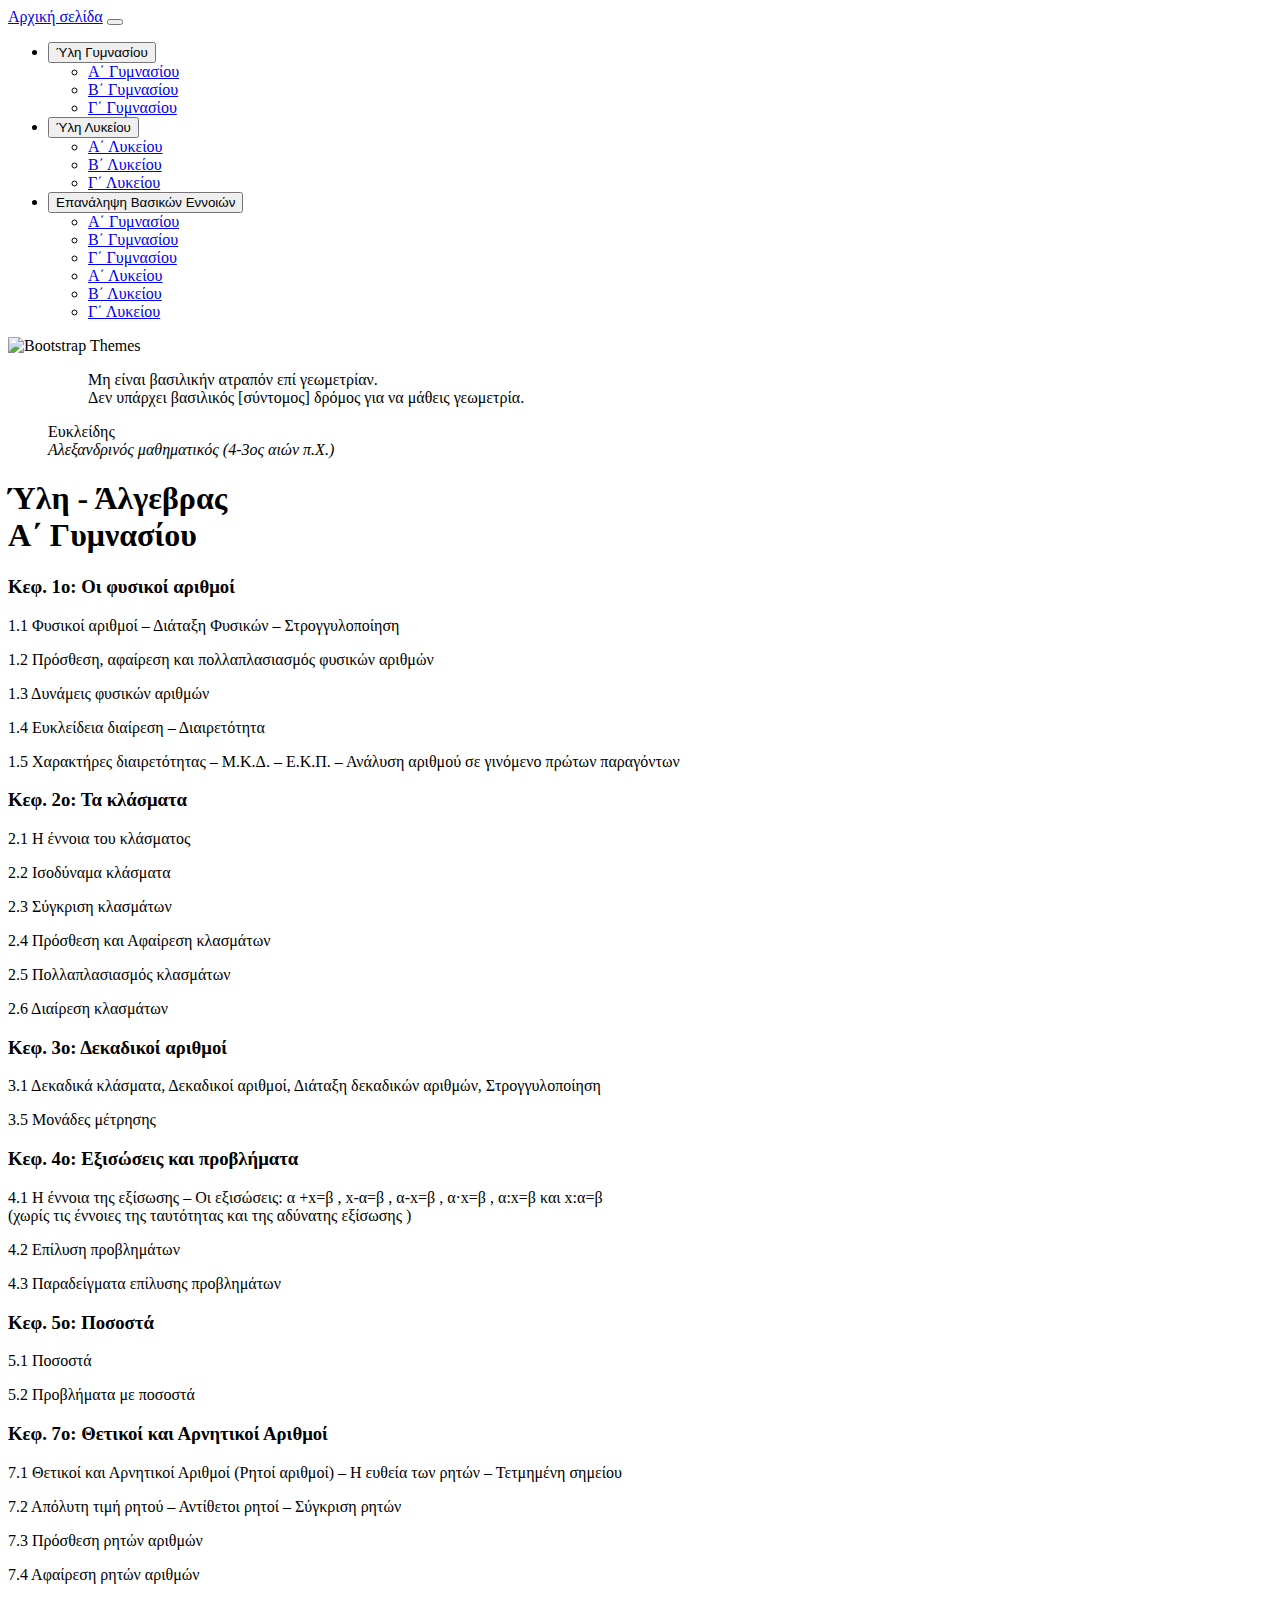
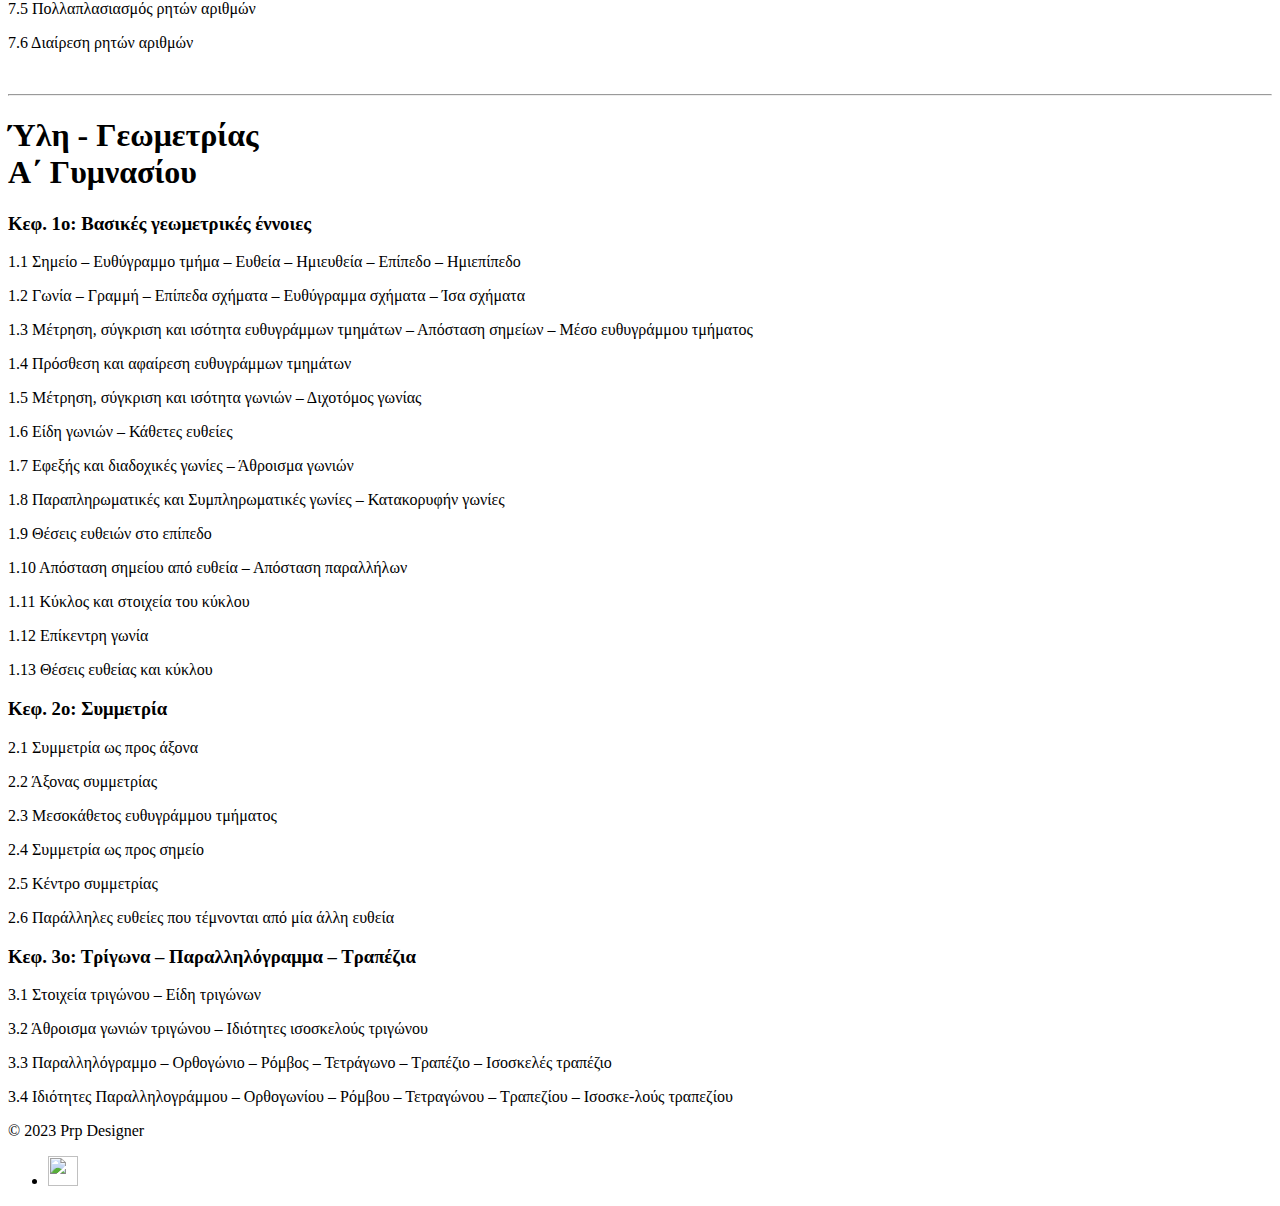
==== material_a_gymnasiou.html @ 32935f23 "Add files via upload" ====
<!DOCTYPE html>
<html lang="en">
  <head>
    <meta charset="utf-8">
    <meta name="viewport" content="width=device-width, initial-scale=1.0">
    <title>Maths_Prp</title>
    <link href="https://cdn.jsdelivr.net/npm/bootstrap@5.3.2/dist/css/bootstrap.min.css" 
    rel="stylesheet" integrity="sha384-T3c6CoIi6uLrA9TneNEoa7RxnatzjcDSCmG1MXxSR1GAsXEV/Dwwykc2MPK8M2HN" crossorigin="anonymous">
    <link rel="stylesheet" href="./css/style.css"/>

  </head>
  <body >
    <section class="container" id="bara" >
      <nav class="navbar navbar-expand-lg navbar-dark bg-dark " >
        <div class="container-fluid">
          <a class="navbar-brand" href="./index.html">Αρχική σελίδα</a>
          <button class="navbar-toggler" type="button" data-bs-toggle="collapse" data-bs-target="#navbarNavDarkDropdown" aria-controls="navbarNavDarkDropdown" aria-expanded="false" aria-label="Toggle navigation">
            <span class="navbar-toggler-icon"></span>
          </button>
          <div class="collapse navbar-collapse" id="navbarNavDarkDropdown">
            <ul class="navbar-nav">
              <li class="nav-item dropdown">
                <button class="btn btn-dark dropdown-toggle" data-bs-toggle="dropdown" aria-expanded="false">
                  Ύλη Γυμνασίου
                </button>
                <ul class="dropdown-menu dropdown-menu-dark">
                  <li><a class="dropdown-item" href="#">Α΄ Γυμνασίου</a></li>
                  <li><a class="dropdown-item" href="./material_b_gymnasiou.html">Β΄ Γυμνασίου</a></li>
                  <li><a class="dropdown-item" href="./material_g_gymnasiou.html">Γ΄ Γυμνασίου</a></li>
                </ul>
              </li>
              <li class="nav-item dropdown">
                <button class="btn btn-dark dropdown-toggle" data-bs-toggle="dropdown" aria-expanded="false">
                  Ύλη Λυκείου
                </button>
                <ul class="dropdown-menu dropdown-menu-dark">
                  <li><a class="dropdown-item" href="./material_a_lukeiou.html">Α΄ Λυκείου</a></li>
                  <li><a class="dropdown-item" href="./material_b_lukeiou.html">Β΄ Λυκείου</a></li>
                  <li><a class="dropdown-item" href="./material_g_lukeiou.html">Γ΄ Λυκείου</a></li>
                </ul>
              </li>
              <li class="nav-item dropdown">
                <button class="btn btn-dark dropdown-toggle" data-bs-toggle="dropdown" aria-expanded="false">
                  Επανάληψη Βασικών Εννοιών
                </button>
                <ul class="dropdown-menu dropdown-menu-dark">
                  <li><a class="dropdown-item" href="#">Α΄ Γυμνασίου</a></li>
                  <li><a class="dropdown-item" href="#">Β΄ Γυμνασίου</a></li>
                  <li><a class="dropdown-item" href="#">Γ΄ Γυμνασίου</a></li>
                  <li><a class="dropdown-item" href="#">Α΄ Λυκείου</a></li>
                  <li><a class="dropdown-item" href="#">Β΄ Λυκείου</a></li>
                  <li><a class="dropdown-item" href="#">Γ΄ Λυκείου</a></li>
                </ul>
              </li>
            </ul>
          </div>
        </div>
      </nav>
    </section>


      <section class="container ">
        <div class="container col-xxl-8 px-4 py-5 my-4 bg-light">
            <div class="row flex-lg-row-reverse align-items-center g-5 py-5">
              <div class="col-10 col-sm-8 col-lg-6 align-self-start" >
                <img src="./css/mathematics_image.jpg" class="d-block mx-lg-auto img-fluid" alt="Bootstrap Themes" width="700" height="500" loading="lazy" >
                <figure class="text-center">
                    <blockquote class="blockquote">
                      <p>Μη είναι βασιλικήν ατραπόν επί γεωμετρίαν.
                        <br>
                        Δεν υπάρχει βασιλικός [σύντομος] δρόμος για να μάθεις γεωμετρία.
                      </p>
                    </blockquote>
                    <figcaption class="blockquote-footer">
                        Ευκλείδης<br> <cite title="Source Title">Αλεξανδρινός μαθηματικός  (4-3ος αιών π.Χ.)</cite>
                    </figcaption>
                  </figure>
                
              </div>
              <div class="col-lg-6">
                <h1 class="display-5 fw-bold text-body-emphasis lh-1 mb-3">Ύλη - Άλγεβρας <br>A΄ Γυμνασίου</h1>
                <h3>Κεφ. 1ο: Οι φυσικοί αριθμοί </h3>

					<p>1.1 Φυσικοί αριθμοί – Διάταξη Φυσικών – Στρογγυλοποίηση</p>
					<p>1.2 Πρόσθεση, αφαίρεση και πολλαπλασιασμός φυσικών αριθμών</p>
					<p>1.3 Δυνάμεις φυσικών αριθμών</p>
					<p>1.4 Ευκλείδεια διαίρεση – Διαιρετότητα</p>
					<p>1.5 Χαρακτήρες διαιρετότητας – Μ.Κ.Δ. – Ε.Κ.Π. – Ανάλυση αριθμού σε γινόμενο πρώτων παραγόντων</p>

					<h3>Κεφ. 2ο: Τα κλάσματα</h3>

					<p>2.1 Η έννοια του κλάσματος</p>
					<p>2.2 Ισοδύναμα κλάσματα</p>
					<p>2.3 Σύγκριση κλασμάτων</p>
					<p>2.4 Πρόσθεση και Αφαίρεση κλασμάτων</p>
					<p>2.5 Πολλαπλασιασμός κλασμάτων</p>
					<p>2.6 Διαίρεση κλασμάτων</p>

					<h3>Κεφ. 3ο: Δεκαδικοί αριθμοί</h3>

					<p>3.1 Δεκαδικά κλάσματα, Δεκαδικοί αριθμοί, Διάταξη δεκαδικών αριθμών, Στρογγυλοποίηση</p>
					<p>3.5 Μονάδες μέτρησης</p>
					
					<h3>Κεφ. 4ο: Εξισώσεις και προβλήματα</h3>

					<p>4.1 Η έννοια της εξίσωσης – Οι εξισώσεις: α +x=β , x-α=β , α-x=β , α·x=β , α:x=β και x:α=β<br>
					(χωρίς τις έννοιες της ταυτότητας και της αδύνατης εξίσωσης )</p>
					<p>4.2 Επίλυση προβλημάτων</p>
					<p>4.3 Παραδείγματα επίλυσης προβλημάτων</p>

					<h3>Κεφ. 5ο: Ποσοστά</h3>

					<p>5.1 Ποσοστά</p>
					<p>5.2 Προβλήματα με ποσοστά</p>

					<h3>Κεφ. 7ο: Θετικοί και Αρνητικοί Αριθμοί</h3>

					<p>7.1 Θετικοί και Αρνητικοί Αριθμοί (Ρητοί αριθμοί) – Η ευθεία των ρητών – Τετμημένη σημείου</p>
					<p>7.2 Απόλυτη τιμή ρητού – Αντίθετοι ρητοί – Σύγκριση ρητών</p>
					<p>7.3 Πρόσθεση ρητών αριθμών</p>
					<p>7.4 Αφαίρεση ρητών αριθμών</p>
					<p>7.5 Πολλαπλασιασμός ρητών αριθμών</p>
					<p>7.6 Διαίρεση ρητών αριθμών</p>

					<br>

					<hr>

					<h1 class="display-5 fw-bold text-body-emphasis lh-1 mb-3">Ύλη - Γεωμετρίας <br>A΄ Γυμνασίου</h1>

					<h3>Κεφ. 1ο: Βασικές γεωμετρικές έννοιες </h3>

					<p>1.1 Σημείο – Ευθύγραμμο τμήμα – Ευθεία – Ημιευθεία – Επίπεδο – Ημιεπίπεδο</p>
					<p>1.2 Γωνία – Γραμμή – Επίπεδα σχήματα – Ευθύγραμμα σχήματα – Ίσα σχήματα</p>
					<p>1.3 Μέτρηση, σύγκριση και ισότητα ευθυγράμμων τμημάτων – Απόσταση σημείων – Μέσο ευθυγράμμου τμήματος</p>
                    <p>1.4 Πρόσθεση και αφαίρεση ευθυγράμμων τμημάτων</p>
					<p>1.5 Μέτρηση, σύγκριση και ισότητα γωνιών – Διχοτόμος γωνίας</p>
					<p>1.6 Είδη γωνιών – Κάθετες ευθείες</p>
					<p>1.7 Εφεξής και διαδοχικές γωνίες – Άθροισμα γωνιών</p>
					<p>1.8 Παραπληρωματικές και Συμπληρωματικές γωνίες – Κατακορυφήν γωνίες</p>
					<p>1.9 Θέσεις ευθειών στο επίπεδο</p>
					<p>1.10 Απόσταση σημείου από ευθεία – Απόσταση παραλλήλων</p>
					<p>1.11 Κύκλος και στοιχεία του κύκλου</p>
					<p>1.12 Επίκεντρη γωνία</p>
					<p>1.13 Θέσεις ευθείας και κύκλου</p>

					<h3>Κεφ. 2ο: Συμμετρία</h3>

					<p>2.1 Συμμετρία ως προς άξονα</p>
					<p>2.2 Άξονας συμμετρίας</p>
					<p>2.3 Μεσοκάθετος ευθυγράμμου τμήματος</p>
					<p>2.4 Συμμετρία ως προς σημείο</p>
					<p>2.5 Κέντρο συμμετρίας</p>
					<p>2.6 Παράλληλες ευθείες που τέμνονται από μία άλλη ευθεία</p>

					<h3>Κεφ. 3ο: Τρίγωνα – Παραλληλόγραμμα – Τραπέζια</h3>

					<p>3.1 Στοιχεία τριγώνου – Είδη τριγώνων</p>
					<p>3.2  Άθροισμα γωνιών τριγώνου – Ιδιότητες ισοσκελούς τριγώνου</p>
					<p>3.3 Παραλληλόγραμμο – Ορθογώνιο – Ρόμβος – Τετράγωνο – Τραπέζιο – Ισοσκελές τραπέζιο</p>
                    <p>3.4 Ιδιότητες Παραλληλογράμμου – Ορθογωνίου – Ρόμβου – Τετραγώνου – Τραπεζίου – Ισοσκε-λούς τραπεζίου</p>
                
              </div>
            </div>
          </div>
      </section>

      <section class="container" id="footer">
        <div class="container d-flex flex-column flex-sm-row justify-content-between py-4 my-4 border-top bg-light">
          <p>© 2023 Prp Designer</p>
          <ul class="list-unstyled d-flex">
            <li class="ms-3"><a class="link-body-emphasis" href="https://www.linkedin.com/in/evangelos-protopapas/" target="_blank"><img src="./css/linkedin.svg" width="30" height="30"></a></li>
          </ul>
        </div>
      </section>


    <script src="https://cdn.jsdelivr.net/npm/bootstrap@5.3.2/dist/js/bootstrap.bundle.min.js"
   integrity="sha384-C6RzsynM9kWDrMNeT87bh95OGNyZPhcTNXj1NW7RuBCsyN/o0jlpcV8Qyq46cDfL" crossorigin="anonymous"></script>
  </body>
</html>
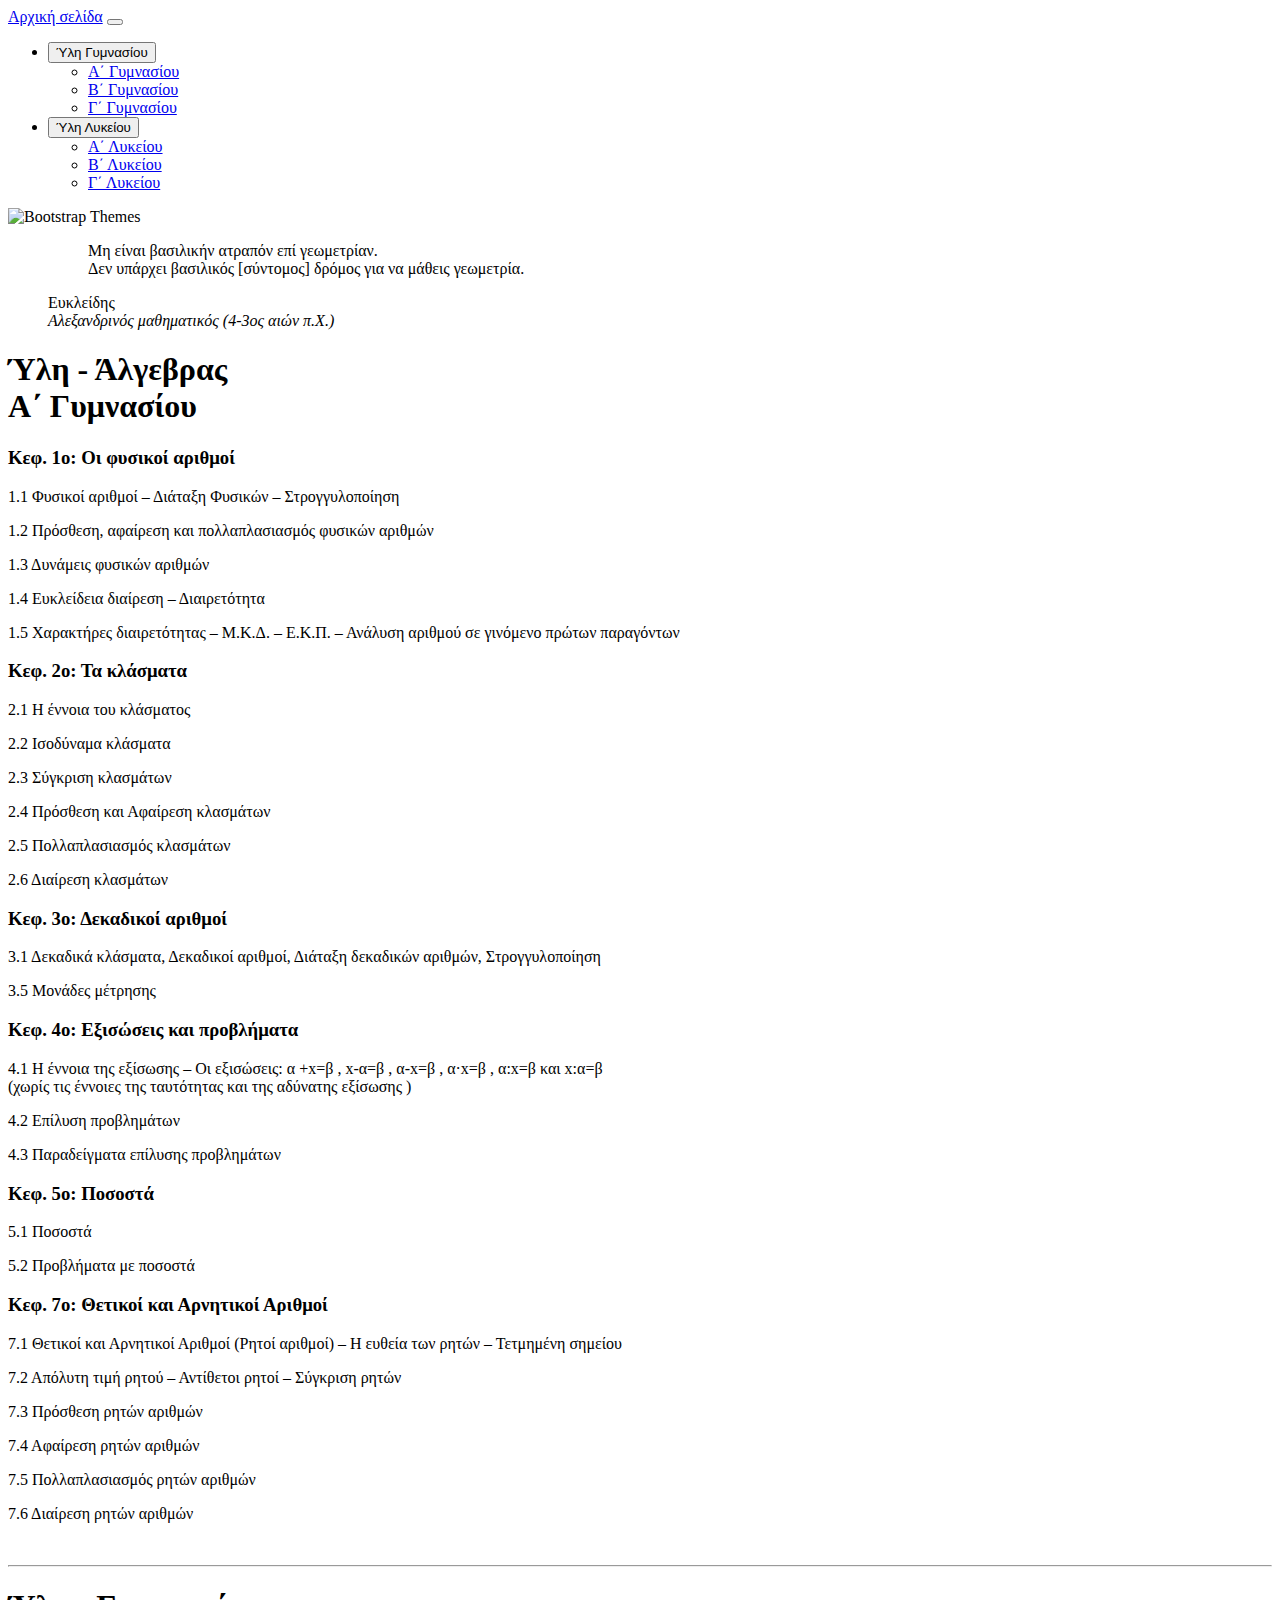
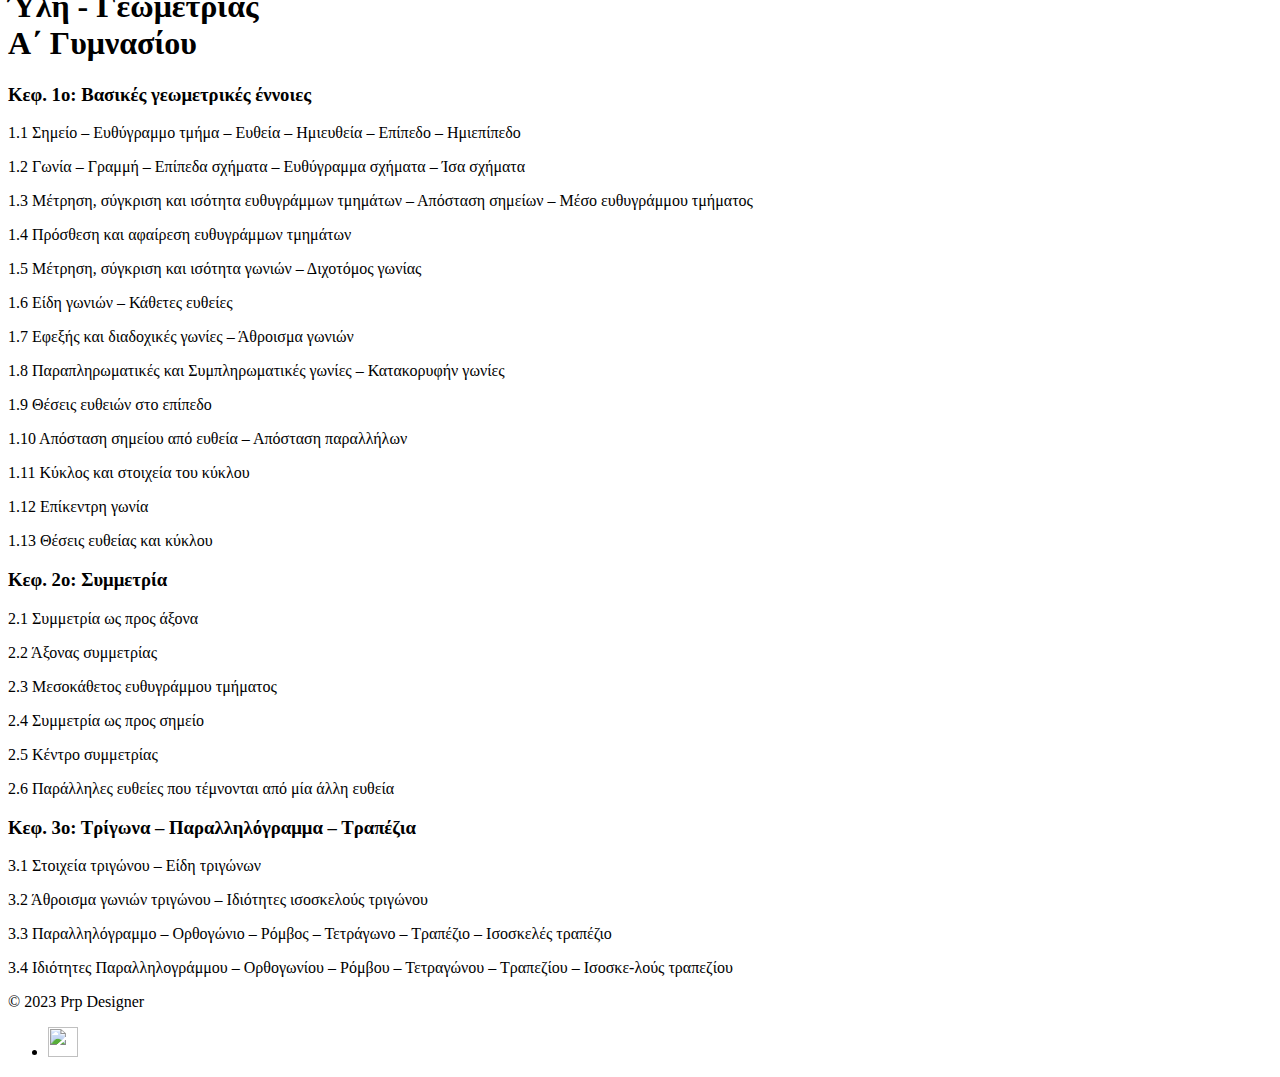
==== commit af45af01: "Update material_a_gymnasiou.html" ====
--- a/material_a_gymnasiou.html
+++ b/material_a_gymnasiou.html
@@ -39,19 +39,7 @@
                   <li><a class="dropdown-item" href="./material_g_lukeiou.html">Γ΄ Λυκείου</a></li>
                 </ul>
               </li>
-              <li class="nav-item dropdown">
-                <button class="btn btn-dark dropdown-toggle" data-bs-toggle="dropdown" aria-expanded="false">
-                  Επανάληψη Βασικών Εννοιών
-                </button>
-                <ul class="dropdown-menu dropdown-menu-dark">
-                  <li><a class="dropdown-item" href="#">Α΄ Γυμνασίου</a></li>
-                  <li><a class="dropdown-item" href="#">Β΄ Γυμνασίου</a></li>
-                  <li><a class="dropdown-item" href="#">Γ΄ Γυμνασίου</a></li>
-                  <li><a class="dropdown-item" href="#">Α΄ Λυκείου</a></li>
-                  <li><a class="dropdown-item" href="#">Β΄ Λυκείου</a></li>
-                  <li><a class="dropdown-item" href="#">Γ΄ Λυκείου</a></li>
-                </ul>
-              </li>
+              
             </ul>
           </div>
         </div>
@@ -178,4 +166,4 @@
     <script src="https://cdn.jsdelivr.net/npm/bootstrap@5.3.2/dist/js/bootstrap.bundle.min.js"
    integrity="sha384-C6RzsynM9kWDrMNeT87bh95OGNyZPhcTNXj1NW7RuBCsyN/o0jlpcV8Qyq46cDfL" crossorigin="anonymous"></script>
   </body>
-</html>+</html>
